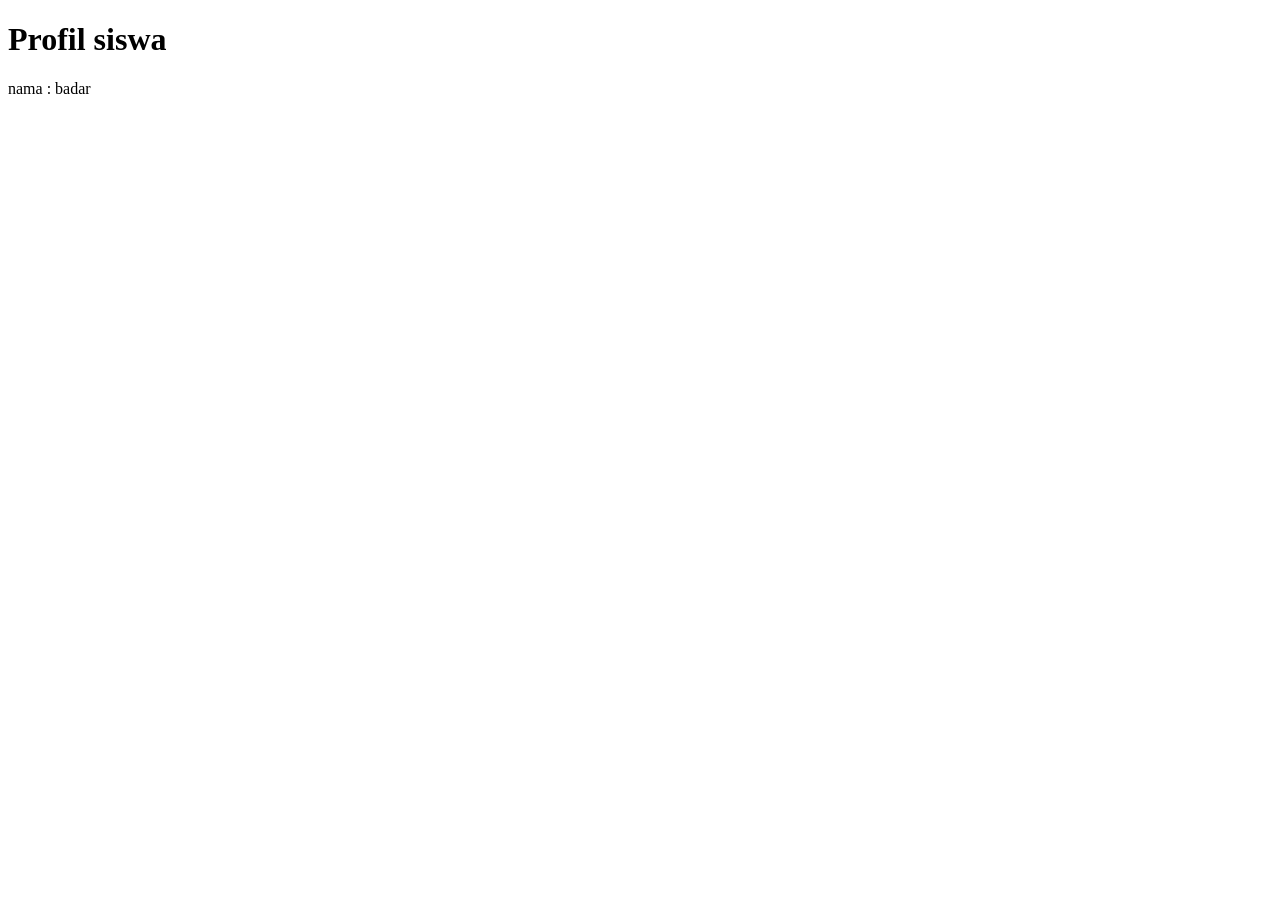
==== index.html @ 8ab474ff "latihan2-badar" ====
<!DOCTYPE html>
<html>

<head>
  <meta charset="UTF-8">
  <meta name="viewport" content="width=device-width, initial-scale=1">
  <title></title>
</head>

<body>
  <h1>Profil siswa</h1>
  
  <p>nama : badar</p>
  
</body>

</html>
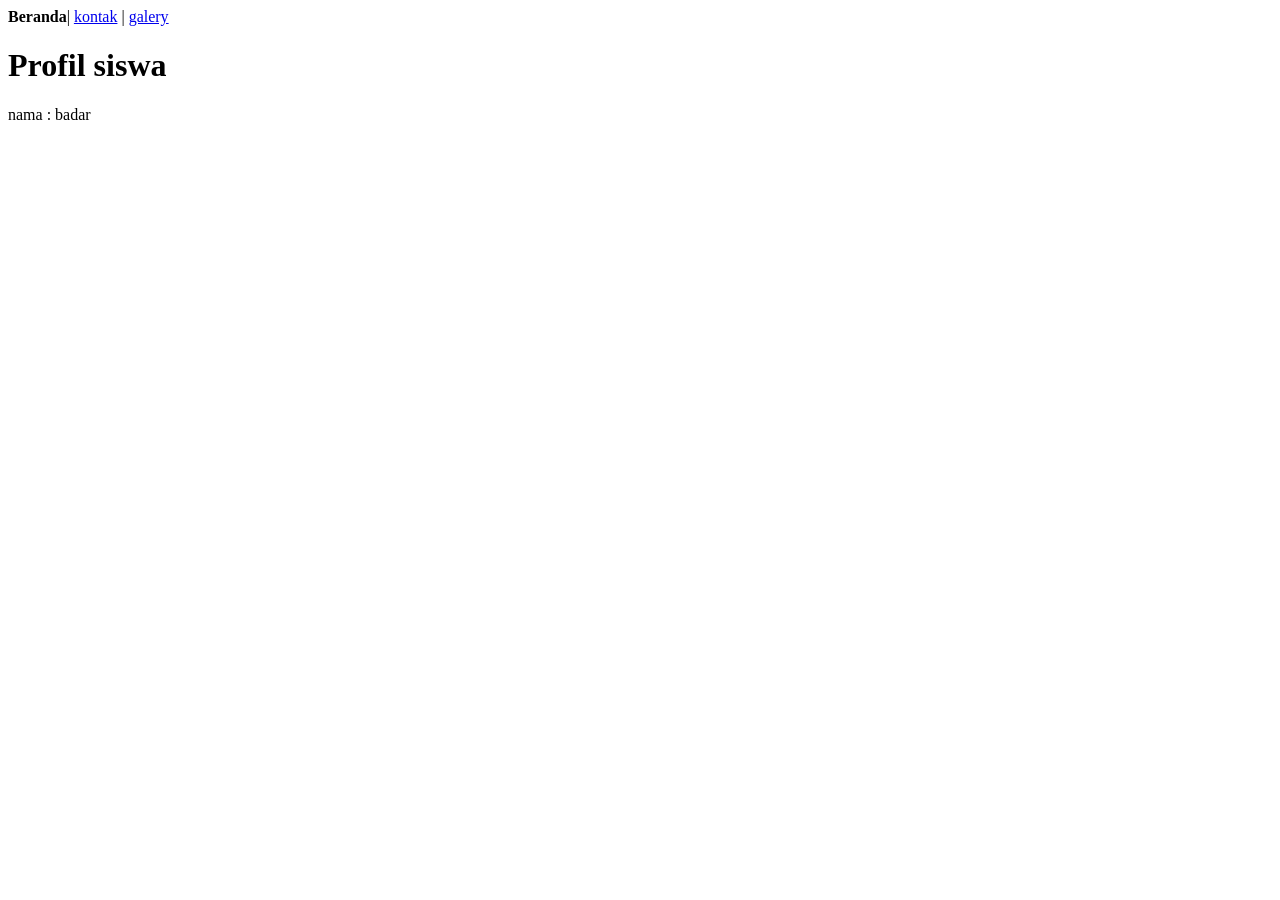
==== commit 4d83ff30: "latihan2-badar" ====
--- a/index.html
+++ b/index.html
@@ -8,10 +8,15 @@
 </head>
 
 <body>
+  <nav>
+    <b>Beranda</b>|
+    <a href="kontak.html">kontak</a> |
+    <a href="galery.html">galery</a>
+  </nav>
+  
   <h1>Profil siswa</h1>
   
   <p>nama : badar</p>
-  
 </body>
 
 </html>
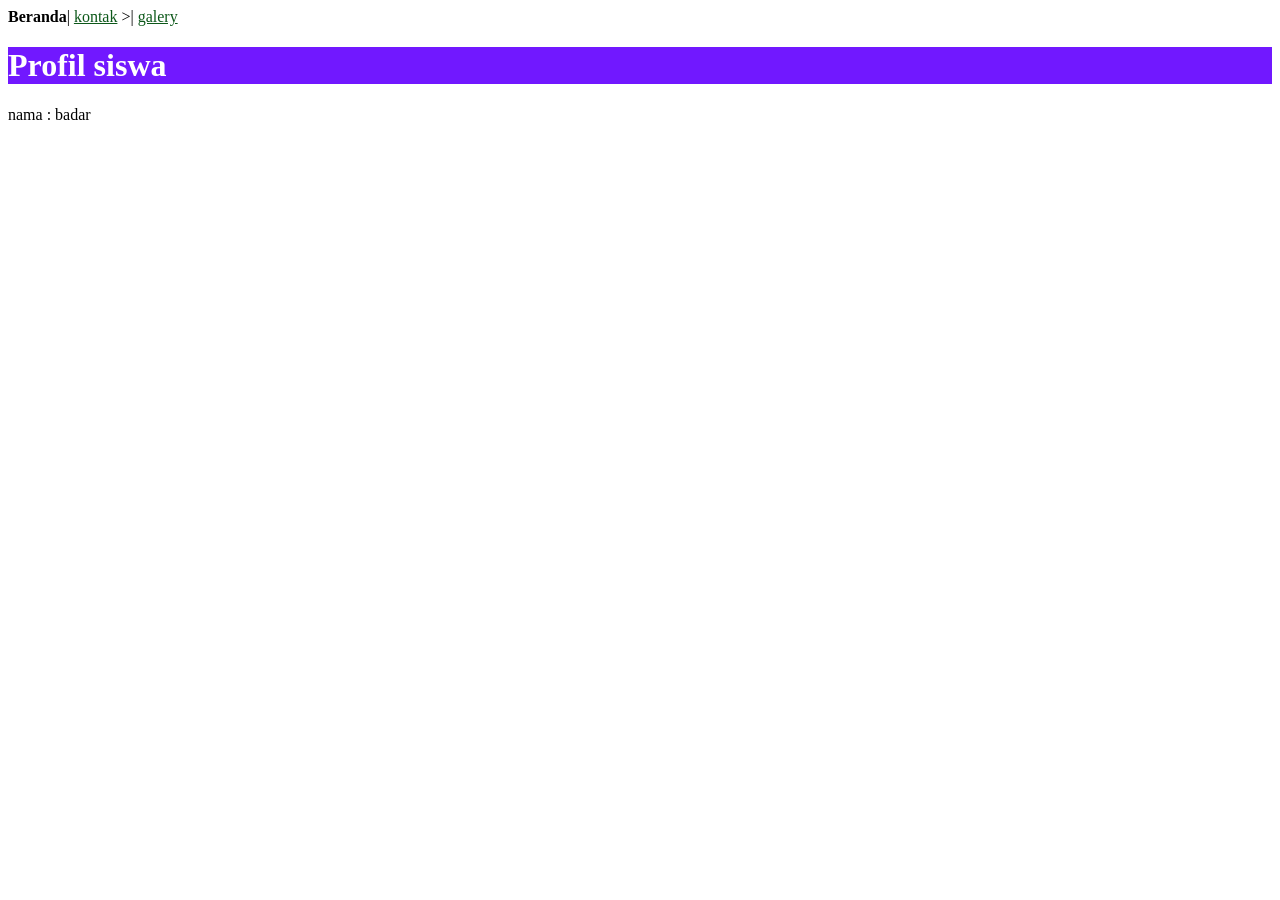
==== commit 72612110: "Menambah css" ====
--- a/index.html
+++ b/index.html
@@ -5,12 +5,14 @@
   <meta charset="UTF-8">
   <meta name="viewport" content="width=device-width, initial-scale=1">
   <title></title>
+<link rel="stylesheet" href="style.css">
 </head>
 
 <body>
   <nav>
     <b>Beranda</b>|
-    <a href="kontak.html">kontak</a> |
+  <a href="kontak.html">kontak</a>
+  >|
     <a href="galery.html">galery</a>
   </nav>
   
--- a/style.css
+++ b/style.css
@@ -0,0 +1,10 @@
+  h1 {
+    background-color: #6C0FFFF5;
+    color:#fff;
+  }
+  a {
+    color:#0C5819;
+  }
+  body{
+    background-color:#ccdddd">
+  }
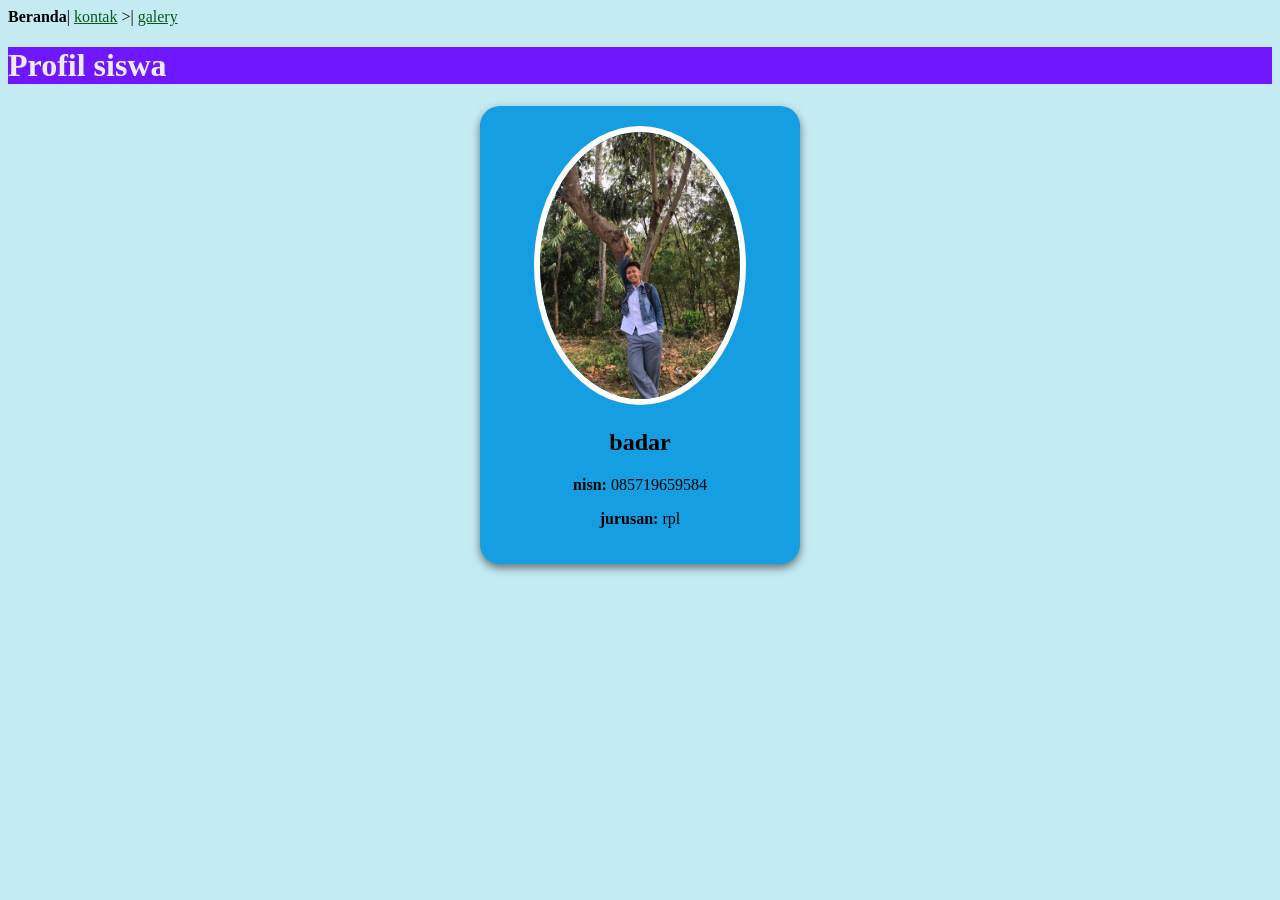
==== commit fe9c901f: "Menambah kartu siswa menggunakan CSS" ====
--- a/index.html
+++ b/index.html
@@ -18,7 +18,12 @@
   
   <h1>Profil siswa</h1>
   
-  <p>nama : badar</p>
+  <div>
+    <img src="badarut12.jpg" alt="" width="200"/>
+    <h2>badar</h2>
+    <p><b>nisn: </b>085719659584</p>
+    <p><b>jurusan: </b>rpl</p>
+  </div>
 </body>
 
 </html>
--- a/style.css
+++ b/style.css
@@ -1,10 +1,26 @@
   h1 {
     background-color: #6C0FFFF5;
-    color:#fff;
+    color:#ECECEC;
   }
   a {
-    color:#0C5819;
+    color:#0C5819 ;
   }
   body{
-    background-color:#ccdddd">
+    background-color:#C3EBF1
+  }
+  
+  /* mengubah div menjadi tampilan kartu */
+  div{
+    background-color: #159FE2;
+    width: 280px;
+    margin: 20px auto;
+    padding: 20px;
+    border-radius: 20px;
+    box-shadow: 0 4px 8px rgba(0,0,0,0.5);
+    text-align: center;
+  }
+  
+  div img {
+   border-radius: 50%; 
+   border: 6px solid #FFFDFD;
   }
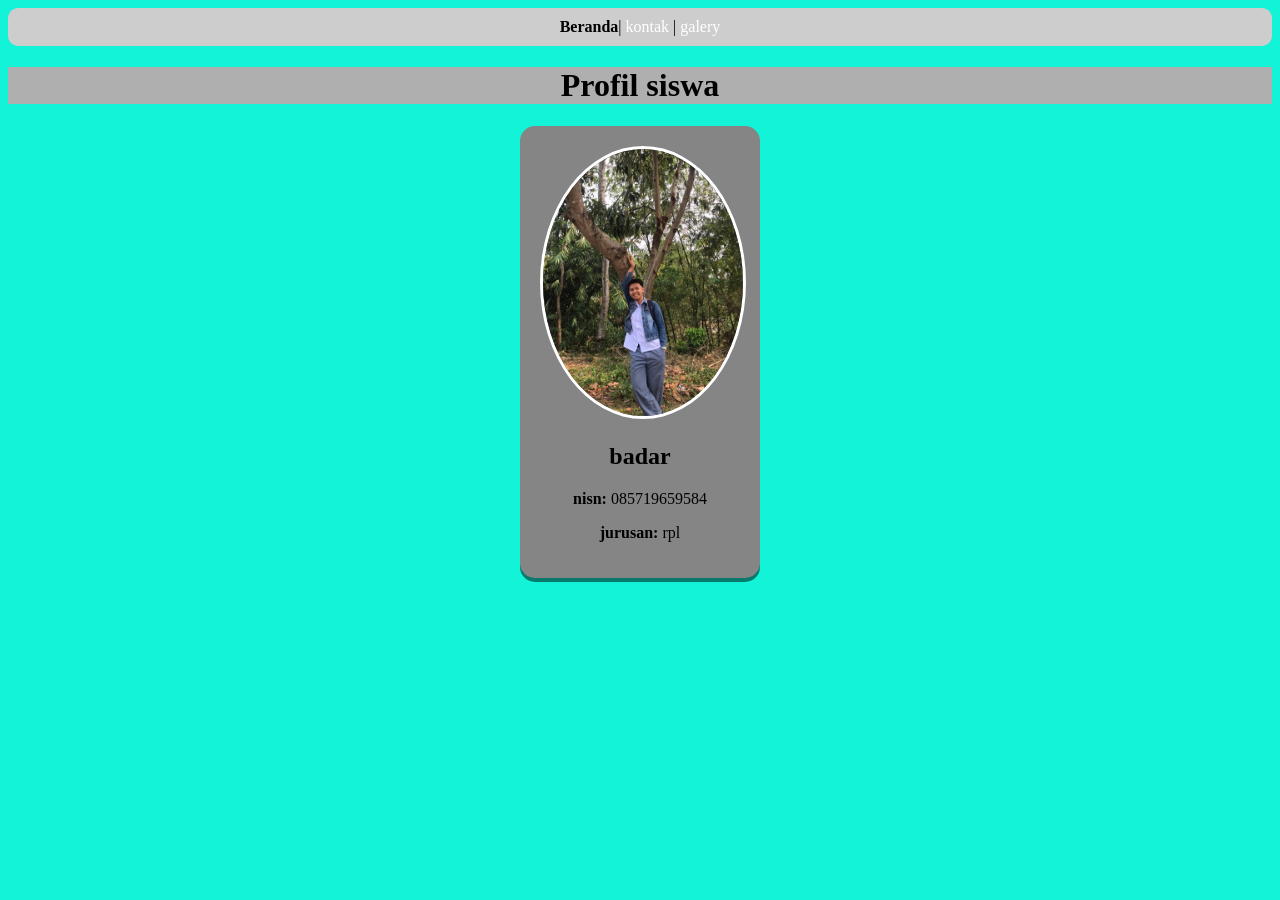
==== commit df63ca96: "Menambah galeri foto" ====
--- a/index.html
+++ b/index.html
@@ -9,16 +9,17 @@
 </head>
 
 <body>
-  <nav>
+  <nav class="navigasi">
     <b>Beranda</b>|
   <a href="kontak.html">kontak</a>
-  >|
+  |
     <a href="galery.html">galery</a>
   </nav>
   
+  
   <h1>Profil siswa</h1>
   
-  <div>
+  <div class="kartu-profil">
     <img src="badarut12.jpg" alt="" width="200"/>
     <h2>badar</h2>
     <p><b>nisn: </b>085719659584</p>
--- a/style.css
+++ b/style.css
@@ -1,26 +1,101 @@
-  h1 {
-    background-color: #6C0FFFF5;
-    color:#ECECEC;
-  }
-  a {
-    color:#0C5819 ;
-  }
-  body{
-    background-color:#C3EBF1
-  }
-  
-  /* mengubah div menjadi tampilan kartu */
-  div{
-    background-color: #159FE2;
-    width: 280px;
-    margin: 20px auto;
-    padding: 20px;
-    border-radius: 20px;
-    box-shadow: 0 4px 8px rgba(0,0,0,0.5);
-    text-align: center;
-  }
-  
-  div img {
-   border-radius: 50%; 
-   border: 6px solid #FFFDFD;
-  }+h1 {
+  background-color: #AFAFAF;
+  text-align: center;
+}
+
+a {
+  color: #FFFFFF
+}
+
+body {
+  background-color: #12F3D8
+}
+
+
+div.kartu-profil {
+  background-color: #858585;
+  width: 200px;
+  margin: 20px auto;
+  padding: 20px;
+  border-radius: 15px;
+  box-shadow: 0 4px rgba(0, 0, 0, 0.5);
+  text-align: center;
+}
+
+div.kartu-profil img {
+  border-radius: 50%;
+  border: 3px solid #FFFFFF;
+}
+
+.navigasi {
+  background-color: #CDCDCD;
+  padding: 10px;
+  text-align: center;
+  border-radius: 10px;
+}
+
+.navigasi a {
+  text-decoration: none;
+}
+
+.navigasi .aktif {
+  font-weight: bold;
+  color: #000000;
+}
+
+div.kartu-kontak {
+  background-color: #FFFFFF;
+  width: 80%;
+  margin: 0 auto;
+  /* rata Tengah horizonal */
+  padding: 10px;
+  border-radius: 10px;
+  /*sudut kotak tumpul */
+  text-align: center;
+}
+
+.tombol-medsos {
+  /* agar tombol melebar satu baris penuh*/
+  display: block;
+  padding: 10px;
+  /* teks rata Tengah */
+  text-align: center;
+  text-decoration: none;
+  margin: 8px;
+  border-radius: 12px;
+}
+
+.wa {
+  background-color: #4AFF83;
+}
+
+.github {
+  background-color: #333333;
+}
+
+.galeri-container {
+  text-align: center;
+  max-width: 100%;
+  margin: 0 auto;
+}
+
+/* item galeri */
+.galeri-item {
+  width: 50%;
+  max-width: 100px;
+  display: inline-block;
+  margin: 10px;
+  border-radius: 8px;
+  overflow: hidden;
+  background-color: #fff;
+}
+
+.galeri-item img {
+  width: 100%;
+  height: 100px;
+  object-fit: cover;
+}
+.galeri-item p {
+  padding: 0px;
+  line-height: 0.7;
+}
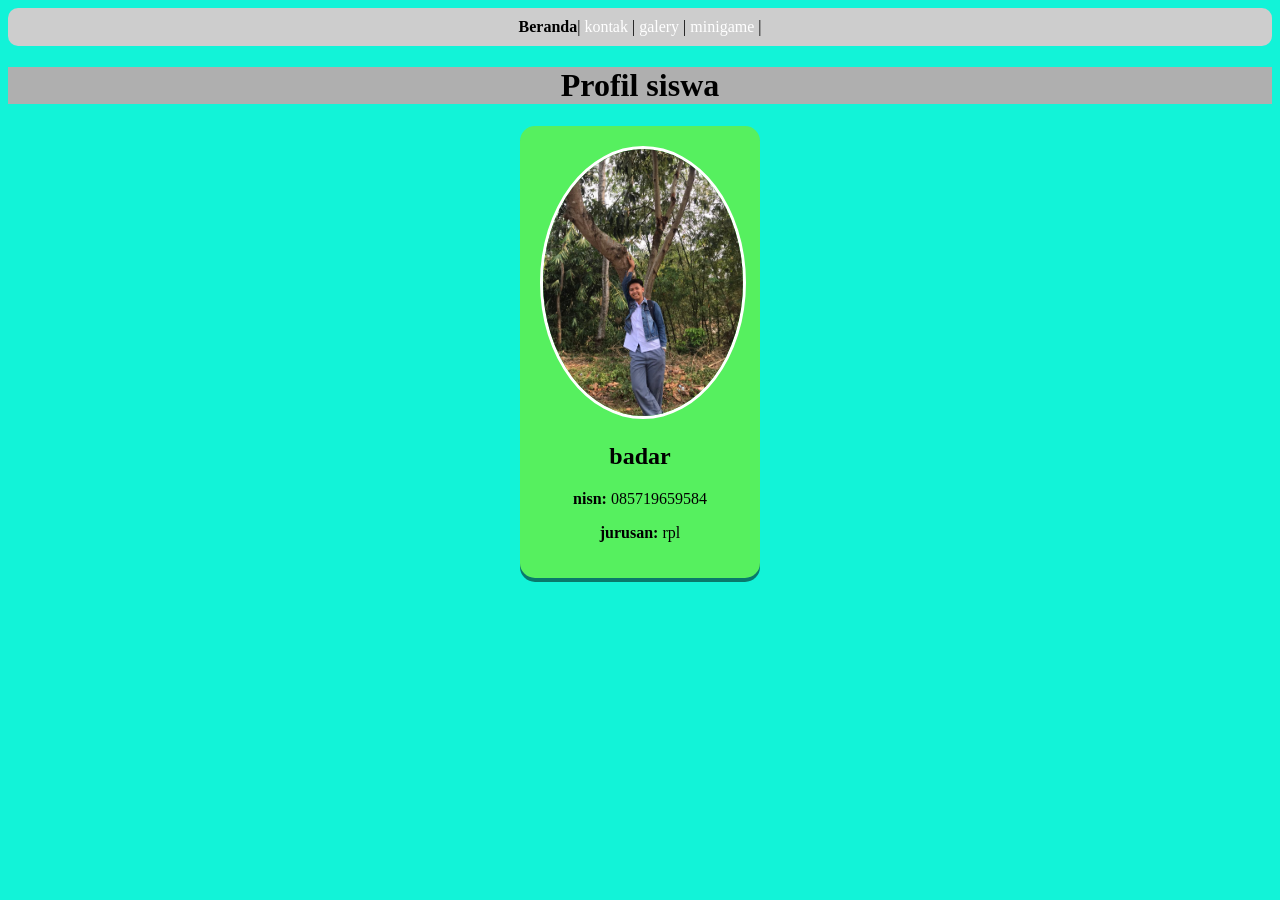
==== commit b0a0f142: "javascript" ====
--- a/index.html
+++ b/index.html
@@ -13,7 +13,8 @@
     <b>Beranda</b>|
   <a href="kontak.html">kontak</a>
   |
-    <a href="galery.html">galery</a>
+    <a href="galery.html">galery</a> |
+    <a href="minigame.html">minigame</a> |
   </nav>
   
   
--- a/style.css
+++ b/style.css
@@ -13,7 +13,7 @@
 
 
 div.kartu-profil {
-  background-color: #858585;
+  background-color: #56F05F;
   width: 200px;
   margin: 20px auto;
   padding: 20px;
